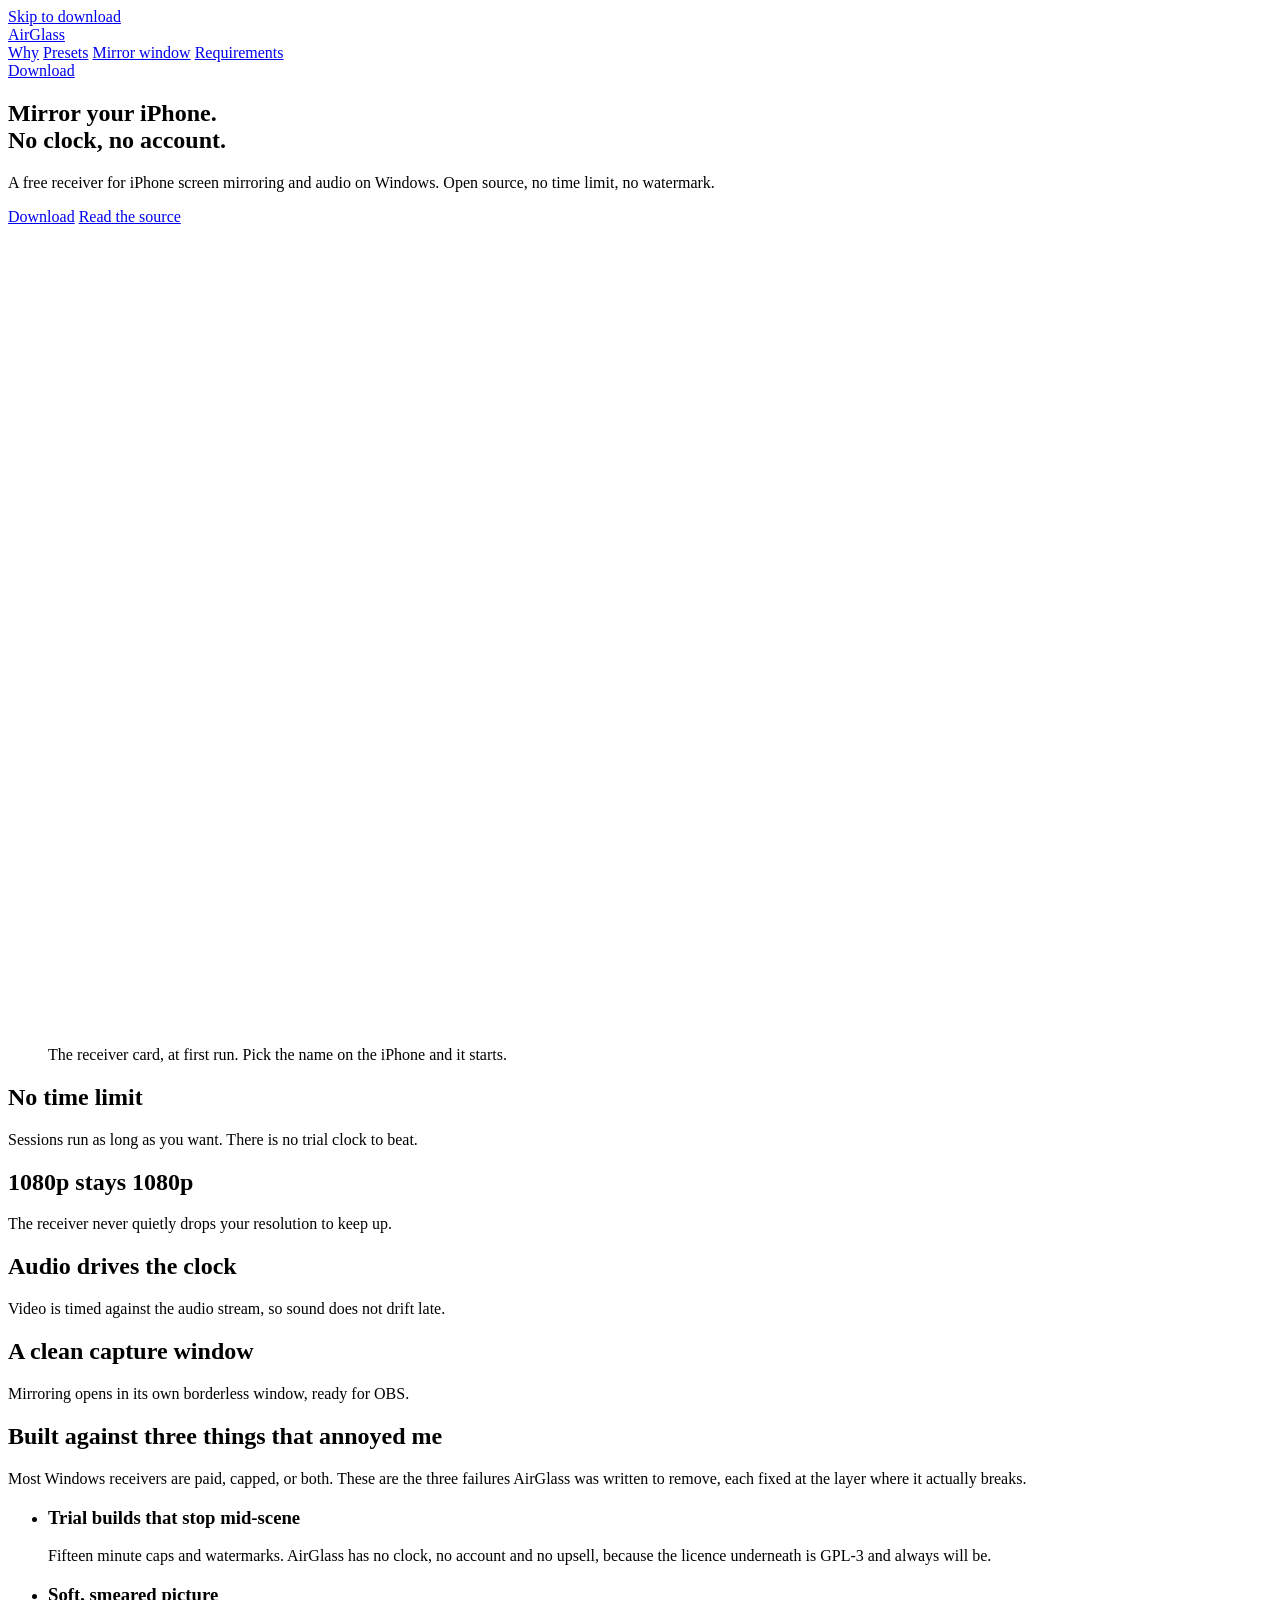
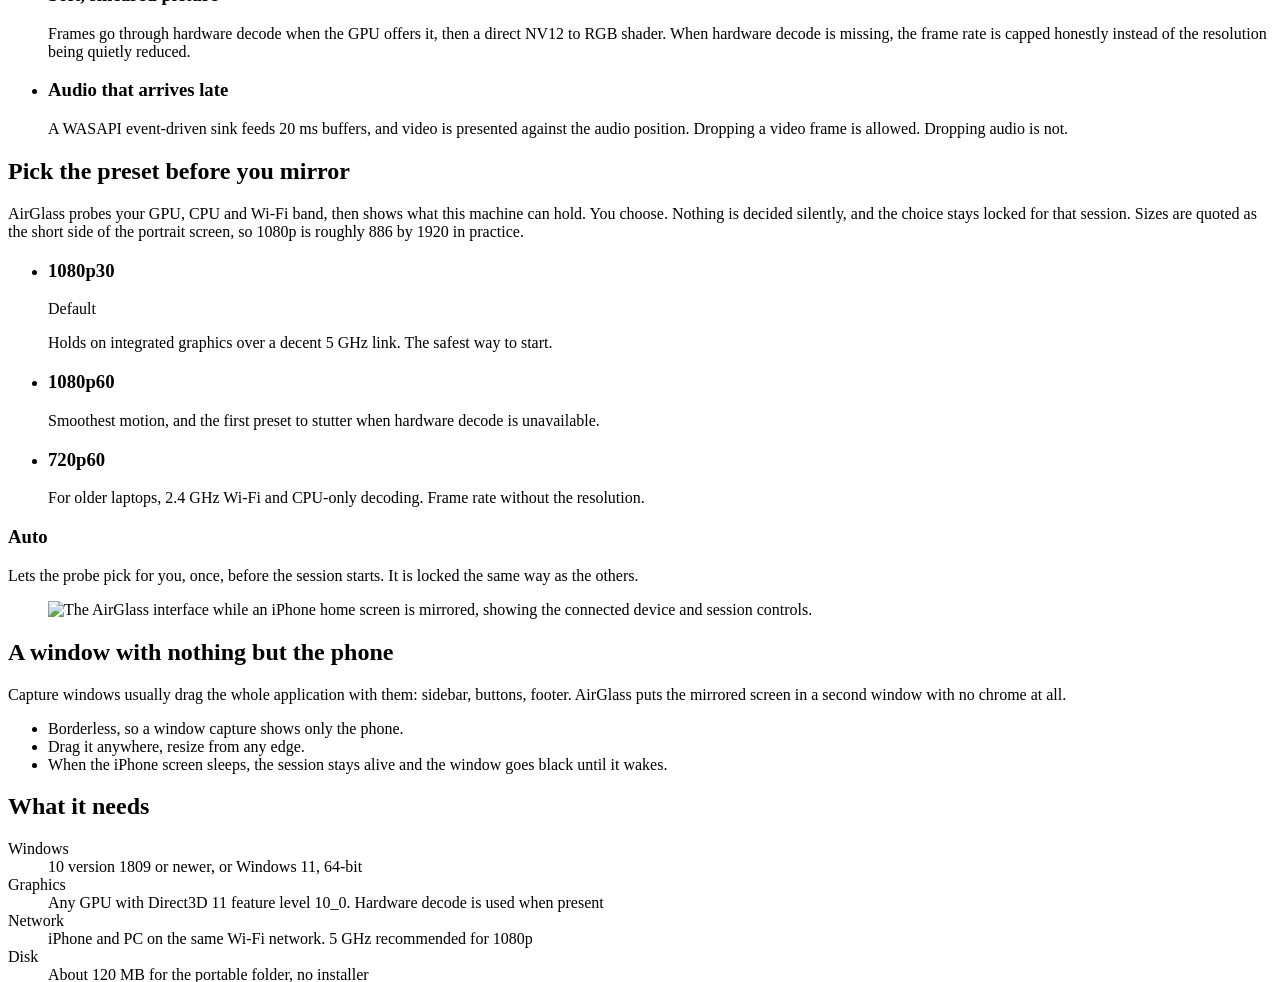
==== site/index.html @ 0da70ac0 "feat(site): landing page for the AirGlass download, matching the app's glass theme" ====
<!doctype html>
<html lang="en">
<head>
<meta charset="utf-8">
<meta name="viewport" content="width=device-width, initial-scale=1">
<title>AirGlass - free iPhone screen mirroring for Windows</title>
<meta name="description" content="A free, open-source Windows receiver for iPhone screen mirroring and audio. No account, no time limit, no trial clock. Portable zip, GPL-3.">
<link rel="canonical" href="https://airglass.vercel.app/">
<meta property="og:type" content="website">
<meta property="og:title" content="AirGlass - free iPhone screen mirroring for Windows">
<meta property="og:description" content="Free, open-source iPhone mirroring on Windows. No account, no time limit. Portable zip, GPL-3.">
<meta property="og:image" content="/assets/og.png">
<meta name="twitter:card" content="summary_large_image">
<meta name="theme-color" content="#e9effc" media="(prefers-color-scheme: light)">
<meta name="theme-color" content="#0a1018" media="(prefers-color-scheme: dark)">
<link rel="icon" href="/assets/favicon.svg" type="image/svg+xml">
<link rel="preload" href="/assets/fonts/Geist.woff2" as="font" type="font/woff2" crossorigin>
<link rel="stylesheet" href="/styles.css?v=14">
</head>
<body>
<a class="skip" href="#download">Skip to download</a>

<header class="nav">
  <div class="nav-inner">
    <a class="wordmark" href="/">AirGlass</a>
    <nav aria-label="Sections">
      <a href="#why">Why</a>
      <a href="#presets">Presets</a>
      <a href="#mirror">Mirror window</a>
      <a href="#requirements">Requirements</a>
    </nav>
    <a class="btn btn-sm" href="/api/download" data-download>Download</a>
  </div>
</header>

<main>
  <!-- Hero: asymmetric split, real product screenshot on the right. -->
  <section class="hero">
    <div class="wrap hero-grid">
      <div class="hero-copy">
        <h1>Mirror your iPhone.<br>No clock, no account.</h1>
        <p class="lede">A free receiver for iPhone screen mirroring and audio on Windows. Open source, no time limit, no watermark.</p>
        <div class="cta-row">
          <a class="btn" href="/api/download" data-download>Download</a>
          <a class="btn btn-ghost" href="https://github.com/bagjasatrio/AirGlass">Read the source</a>
        </div>
      </div>
      <figure class="shot">
        <picture>
          <source media="(max-width: 760px)" srcset="/assets/dash-mobile.webp" width="1030" height="755">
          <img src="/assets/dashboard.webp" width="1220" height="800" alt="The AirGlass window on Windows, showing the receiver card and the three setup steps." fetchpriority="high" decoding="async">
        </picture>
        <figcaption class="shot-cap">The receiver card, at first run. Pick the name on the iPhone and it starts.</figcaption>
      </figure>
    </div>
  </section>

  <!-- Facts: hairline row, no cards. -->
  <section class="facts" aria-label="What it costs you">
    <div class="wrap facts-grid">
      <div class="fact"><h2>No time limit</h2><p>Sessions run as long as you want. There is no trial clock to beat.</p></div>
      <div class="fact"><h2>1080p stays 1080p</h2><p>The receiver never quietly drops your resolution to keep up.</p></div>
      <div class="fact"><h2>Audio drives the clock</h2><p>Video is timed against the audio stream, so sound does not drift late.</p></div>
      <div class="fact"><h2>A clean capture window</h2><p>Mirroring opens in its own borderless window, ready for OBS.</p></div>
    </div>
  </section>

  <!-- Why: headline plus a real row list, not three equal cards. -->
  <section class="why" id="why">
    <div class="wrap why-grid">
      <div class="why-head">
        <h2>Built against three things that annoyed me</h2>
        <p>Most Windows receivers are paid, capped, or both. These are the three failures AirGlass was written to remove, each fixed at the layer where it actually breaks.</p>
      </div>
      <ul class="why-list">
        <li>
          <h3>Trial builds that stop mid-scene</h3>
          <p>Fifteen minute caps and watermarks. AirGlass has no clock, no account and no upsell, because the licence underneath is GPL-3 and always will be.</p>
        </li>
        <li>
          <h3>Soft, smeared picture</h3>
          <p>Frames go through hardware decode when the GPU offers it, then a direct NV12 to RGB shader. When hardware decode is missing, the frame rate is capped honestly instead of the resolution being quietly reduced.</p>
        </li>
        <li>
          <h3>Audio that arrives late</h3>
          <p>A WASAPI event-driven sink feeds 20 ms buffers, and video is presented against the audio position. Dropping a video frame is allowed. Dropping audio is not.</p>
        </li>
      </ul>
    </div>
  </section>

  <!-- Presets: four tiles, chosen before the session. -->
  <section class="presets" id="presets">
    <div class="wrap">
      <div class="preset-head">
        <h2>Pick the preset before you mirror</h2>
        <p>AirGlass probes your GPU, CPU and Wi-Fi band, then shows what this machine can hold. You choose. Nothing is decided silently, and the choice stays locked for that session. Sizes are quoted as the short side of the portrait screen, so 1080p is roughly 886 by 1920 in practice.</p>
      </div>
      <ul class="preset-grid">
        <li class="tile">
          <div class="tile-top">
            <h3>1080p30</h3>
            <span class="tag">Default</span>
          </div>
          <p>Holds on integrated graphics over a decent 5 GHz link. The safest way to start.</p>
        </li>
        <li class="tile">
          <div class="tile-top"><h3>1080p60</h3></div>
          <p>Smoothest motion, and the first preset to stutter when hardware decode is unavailable.</p>
        </li>
        <li class="tile">
          <div class="tile-top"><h3>720p60</h3></div>
          <p>For older laptops, 2.4 GHz Wi-Fi and CPU-only decoding. Frame rate without the resolution.</p>
        </li>
      </ul>
      <div class="auto-row">
        <h3>Auto</h3>
        <p>Lets the probe pick for you, once, before the session starts. It is locked the same way as the others.</p>
      </div>
    </div>
  </section>

  <!-- Mirror window: one image, one story. -->
  <section class="mirror" id="mirror">
    <div class="wrap mirror-grid">
      <figure class="shot shot-small">
        <img src="/assets/mirroring.webp" width="1213" height="793" alt="The AirGlass interface while an iPhone home screen is mirrored, showing the connected device and session controls." loading="lazy" decoding="async">
      </figure>
      <div class="mirror-copy">
        <h2>A window with nothing but the phone</h2>
        <p>Capture windows usually drag the whole application with them: sidebar, buttons, footer. AirGlass puts the mirrored screen in a second window with no chrome at all.</p>
        <ul class="plain-list">
          <li>Borderless, so a window capture shows only the phone.</li>
          <li>Drag it anywhere, resize from any edge.</li>
          <li>When the iPhone screen sleeps, the session stays alive and the window goes black until it wakes.</li>
        </ul>
      </div>
    </div>
  </section>

  <!-- Requirements and first run. -->
  <section class="req" id="requirements">
    <div class="wrap req-grid">
      <div class="req-copy">
        <h2>What it needs</h2>
        <dl class="spec-list">
          <div><dt>Windows</dt><dd>10 version 1809 or newer, or Windows 11, 64-bit</dd></div>
          <div><dt>Graphics</dt><dd>Any GPU with Direct3D 11 feature level 10_0. Hardware decode is used when present</dd></div>
          <div><dt>Network</dt><dd>iPhone and PC on the same Wi-Fi network. 5 GHz recommended for 1080p</dd></div>
          <div><dt>Disk</dt><dd>About 120 MB for the portable folder, no installer</dd></div>
        </dl>
      </div>
      <div class="req-steps">
        <h2>First run</h2>
        <ol class="steps">
          <li><strong>Extract</strong><span>The zip holds the executable and the DLLs it needs. Keep them in the same folder.</span></li>
          <li><strong>Run</strong><span>Start AirGlass, allow it through the firewall prompt on private networks, then open Control Center on the iPhone and pick Screen Mirroring.</span></li>
          <li><strong>Choose a preset</strong><span>Pick the resolution and frame rate once, at the start. The receiver advertises exactly that.</span></li>
        </ol>
      </div>
    </div>
  </section>

  <!-- Honest limits. -->
  <section class="limits">
    <div class="wrap">
      <h2>What it does not do</h2>
      <ul class="limit-grid">
        <li><h3>It does not control the phone</h3><p>This is a receiver. Taps and typing on the PC do not reach iOS.</p></li>
        <li><h3>It cannot show DRM video</h3><p>Protected playback stays black, by protocol design rather than by choice.</p></li>
        <li><h3>It is not 4K</h3><p>AirPlay from iOS tops out near 1080p on the short side. The ceiling is the sender, not the app.</p></li>
        <li><h3>It is unsigned</h3><p>There is no code signing certificate behind this build. SmartScreen warns once, then remembers.</p></li>
      </ul>
    </div>
  </section>

  <!-- Download. -->
  <section class="download" id="download">
    <div class="wrap">
      <div class="download-panel">
        <div>
          <h2>Download AirGlass</h2>
          <p class="dl-meta">Portable zip, about 60 MB. Extract and run, no installer and no admin rights.</p>
        </div>
        <div class="dl-actions">
          <a class="btn" href="/api/download" data-download>Download</a>
          <p class="dl-note">If SmartScreen appears, choose More info, then Run anyway. The source is public and the build is reproducible with CMake.</p>
        </div>
      </div>
    </div>
  </section>
</main>

<footer class="foot">
  <div class="wrap foot-grid">
    <div>
      <p class="wordmark small">AirGlass</p>
      <p class="foot-note">A local receiver. Frames and audio stay on your own network.</p>
    </div>
    <div class="foot-links">
      <a href="https://github.com/bagjasatrio/AirGlass">Source</a>
      <a href="https://github.com/bagjasatrio/AirGlass/blob/main/THIRD_PARTY_NOTICES.md">Third party notices</a>
      <a href="https://github.com/bagjasatrio/AirGlass/blob/main/LICENSE">GPL-3.0</a>
    </div>
    <p class="foot-legal">Built on UxPlay and AirPlay-Windows. Not affiliated with Apple. AirPlay is a trademark of Apple Inc.</p>
  </div>
</footer>

<script src="/main.js?v=13" defer></script>
</body>
</html>
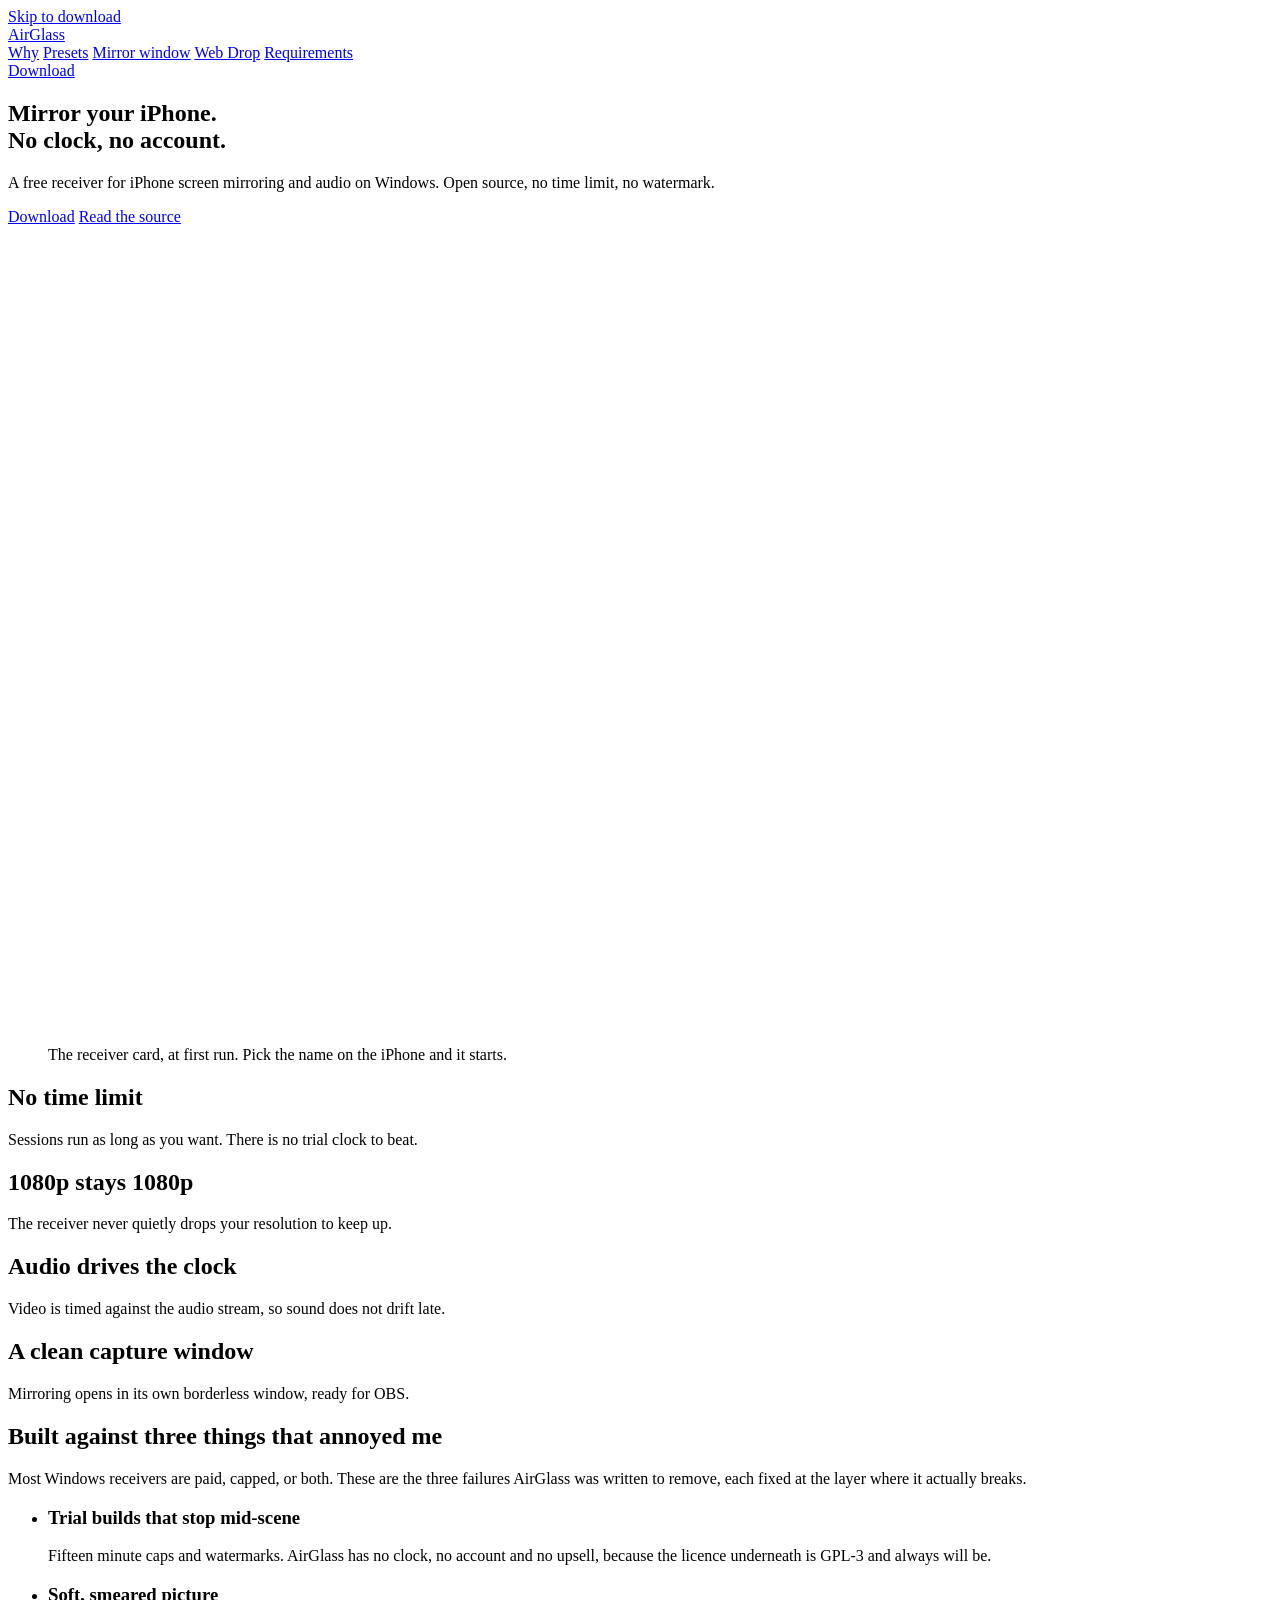
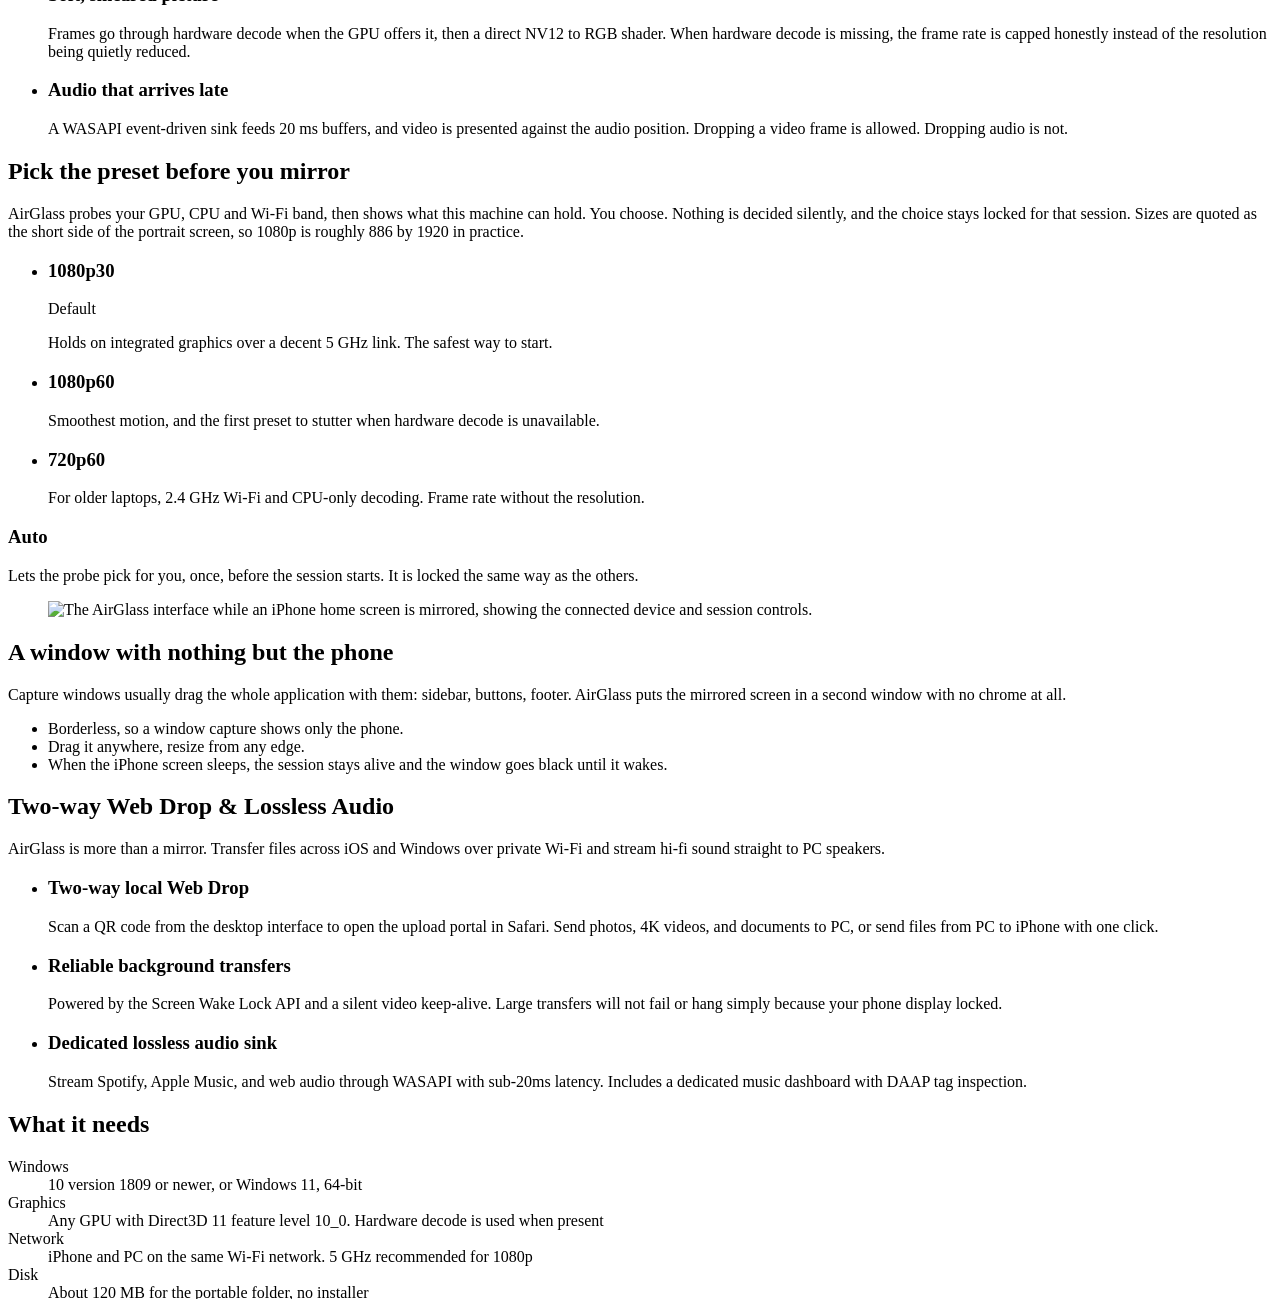
==== commit 2b5c0cfb: "feat: release v0.3.0 - two-way Web Drop, custom save dir, wake lock, and dedicated music view" ====
--- a/site/index.html
+++ b/site/index.html
@@ -9,13 +9,20 @@
 <meta property="og:type" content="website">
 <meta property="og:title" content="AirGlass - free iPhone screen mirroring for Windows">
 <meta property="og:description" content="Free, open-source iPhone mirroring on Windows. No account, no time limit. Portable zip, GPL-3.">
-<meta property="og:image" content="/assets/og.png">
+<meta property="og:url" content="https://airglass.vercel.app/">
+<meta property="og:site_name" content="AirGlass">
+<meta property="og:image" content="https://airglass.vercel.app/assets/og.jpg">
+<meta property="og:image:width" content="1200">
+<meta property="og:image:height" content="630">
 <meta name="twitter:card" content="summary_large_image">
+<meta name="twitter:title" content="AirGlass - free iPhone screen mirroring for Windows">
+<meta name="twitter:description" content="Free, open-source iPhone mirroring on Windows. No account, no time limit. Portable zip, GPL-3.">
+<meta name="twitter:image" content="https://airglass.vercel.app/assets/og.jpg">
 <meta name="theme-color" content="#e9effc" media="(prefers-color-scheme: light)">
 <meta name="theme-color" content="#0a1018" media="(prefers-color-scheme: dark)">
 <link rel="icon" href="/assets/favicon.svg" type="image/svg+xml">
 <link rel="preload" href="/assets/fonts/Geist.woff2" as="font" type="font/woff2" crossorigin>
-<link rel="stylesheet" href="/styles.css?v=14">
+<link rel="stylesheet" href="/styles.css?v=17">
 </head>
 <body>
 <a class="skip" href="#download">Skip to download</a>
@@ -27,6 +34,7 @@
       <a href="#why">Why</a>
       <a href="#presets">Presets</a>
       <a href="#mirror">Mirror window</a>
+      <a href="#drop">Web Drop</a>
       <a href="#requirements">Requirements</a>
     </nav>
     <a class="btn btn-sm" href="/api/download" data-download>Download</a>
@@ -138,6 +146,30 @@
     </div>
   </section>
 
+  <!-- Web Drop & Audio: new in v0.3.0 -->
+  <section class="drop-feature" id="drop">
+    <div class="wrap">
+      <div class="why-head">
+        <h2>Two-way Web Drop & Lossless Audio</h2>
+        <p>AirGlass is more than a mirror. Transfer files across iOS and Windows over private Wi-Fi and stream hi-fi sound straight to PC speakers.</p>
+      </div>
+      <ul class="why-list">
+        <li>
+          <h3>Two-way local Web Drop</h3>
+          <p>Scan a QR code from the desktop interface to open the upload portal in Safari. Send photos, 4K videos, and documents to PC, or send files from PC to iPhone with one click.</p>
+        </li>
+        <li>
+          <h3>Reliable background transfers</h3>
+          <p>Powered by the Screen Wake Lock API and a silent video keep-alive. Large transfers will not fail or hang simply because your phone display locked.</p>
+        </li>
+        <li>
+          <h3>Dedicated lossless audio sink</h3>
+          <p>Stream Spotify, Apple Music, and web audio through WASAPI with sub-20ms latency. Includes a dedicated music dashboard with DAAP tag inspection.</p>
+        </li>
+      </ul>
+    </div>
+  </section>
+
   <!-- Requirements and first run. -->
   <section class="req" id="requirements">
     <div class="wrap req-grid">
@@ -184,7 +216,7 @@
         </div>
         <div class="dl-actions">
           <a class="btn" href="/api/download" data-download>Download</a>
-          <p class="dl-note">If SmartScreen appears, choose More info, then Run anyway. The source is public and the build is reproducible with CMake.</p>
+          <p class="dl-note">Older builds and checksums live on the <a href="https://github.com/bagjasatrio/AirGlass/releases">releases page</a>. If SmartScreen appears, choose More info, then Run anyway. The source is public and the build is reproducible with CMake.</p>
         </div>
       </div>
     </div>
@@ -206,6 +238,6 @@
   </div>
 </footer>
 
-<script src="/main.js?v=13" defer></script>
+<script src="/main.js?v=17" defer></script>
 </body>
 </html>
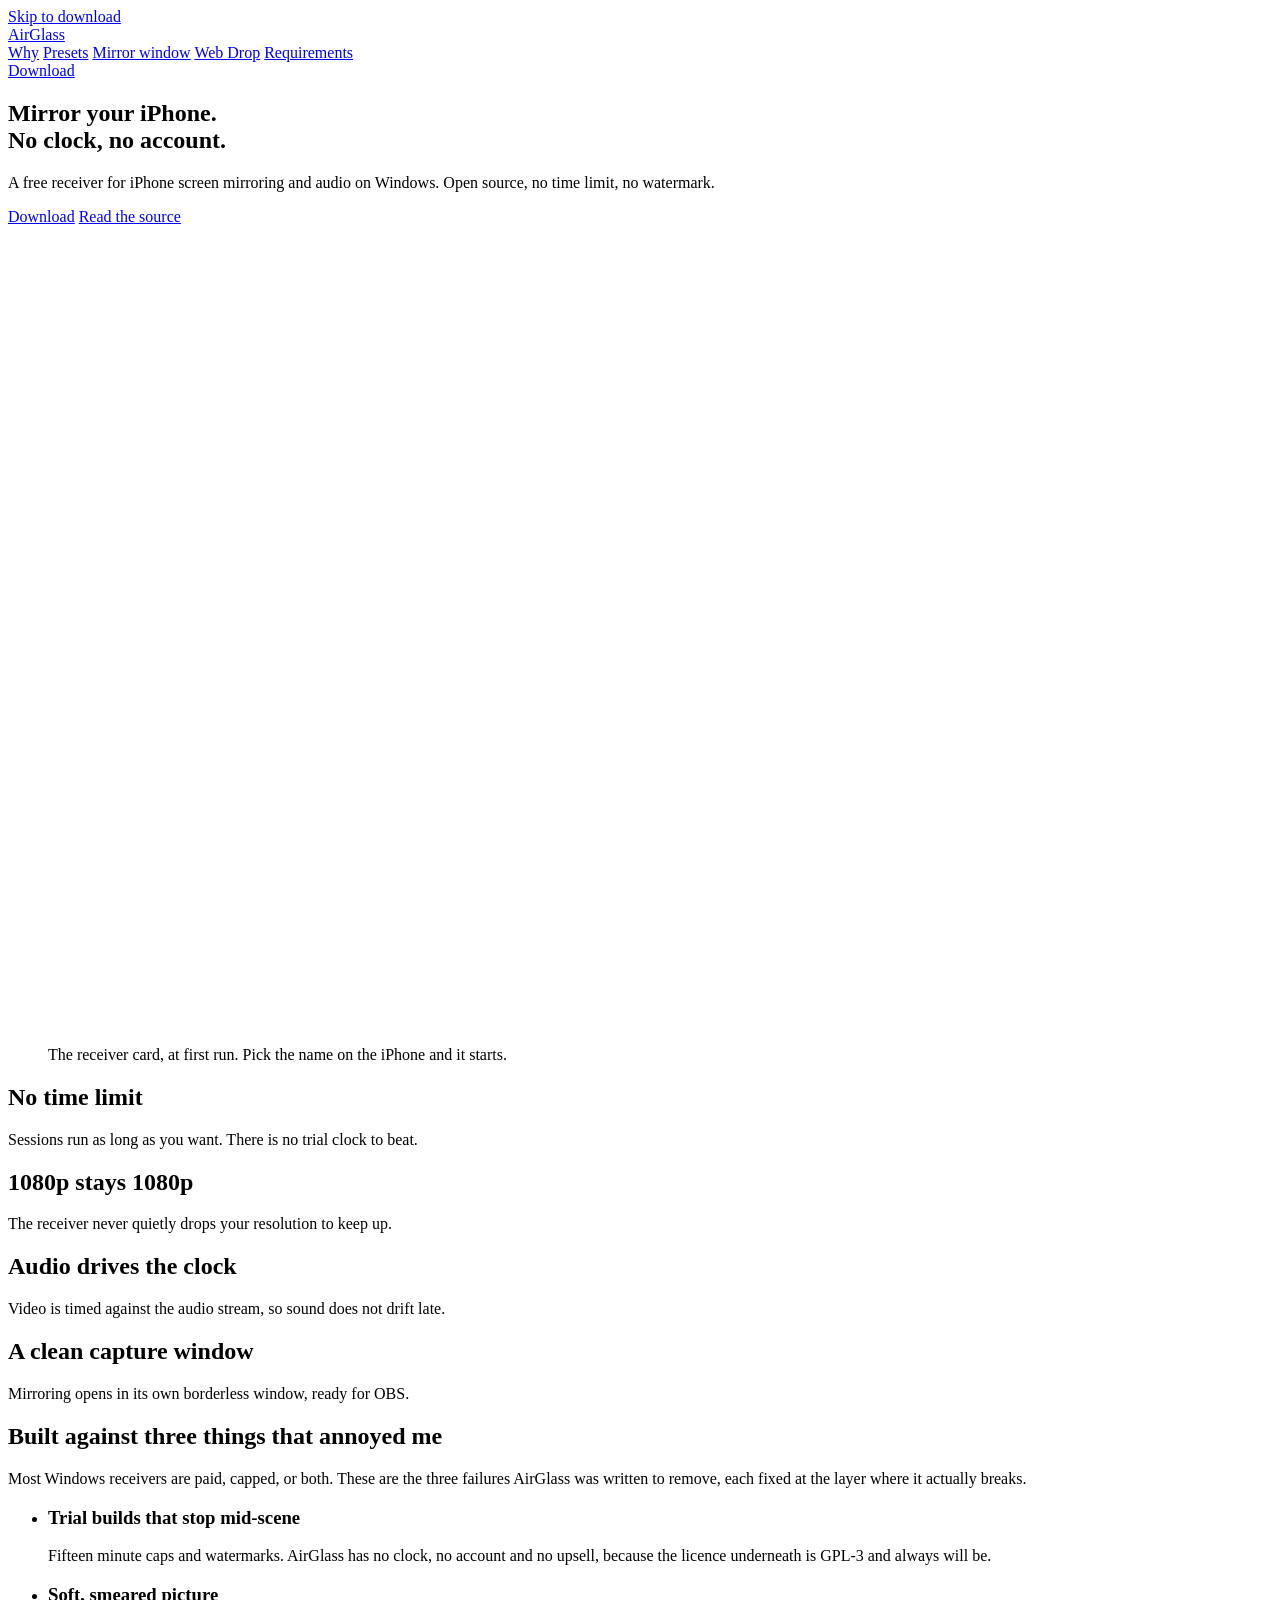
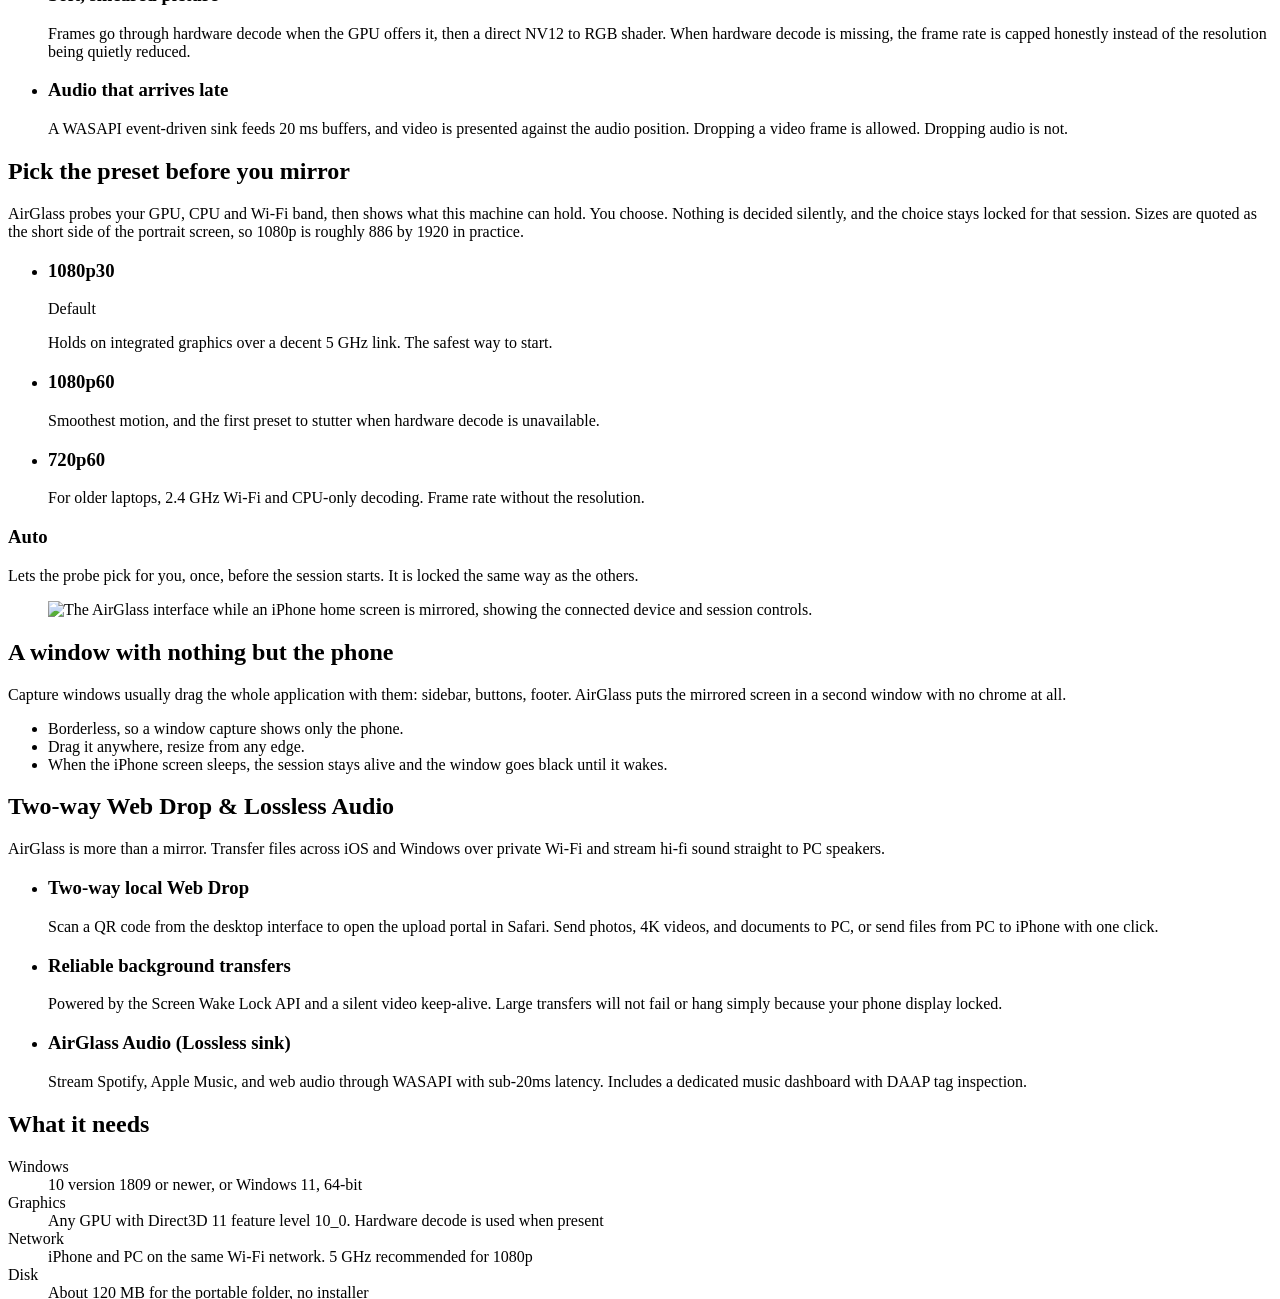
==== commit d88a5957: "refactor: rename AirPlay Audio to AirGlass Audio across app UI, docs, and landing page" ====
--- a/site/index.html
+++ b/site/index.html
@@ -163,7 +163,7 @@
           <p>Powered by the Screen Wake Lock API and a silent video keep-alive. Large transfers will not fail or hang simply because your phone display locked.</p>
         </li>
         <li>
-          <h3>Dedicated lossless audio sink</h3>
+          <h3>AirGlass Audio (Lossless sink)</h3>
           <p>Stream Spotify, Apple Music, and web audio through WASAPI with sub-20ms latency. Includes a dedicated music dashboard with DAAP tag inspection.</p>
         </li>
       </ul>
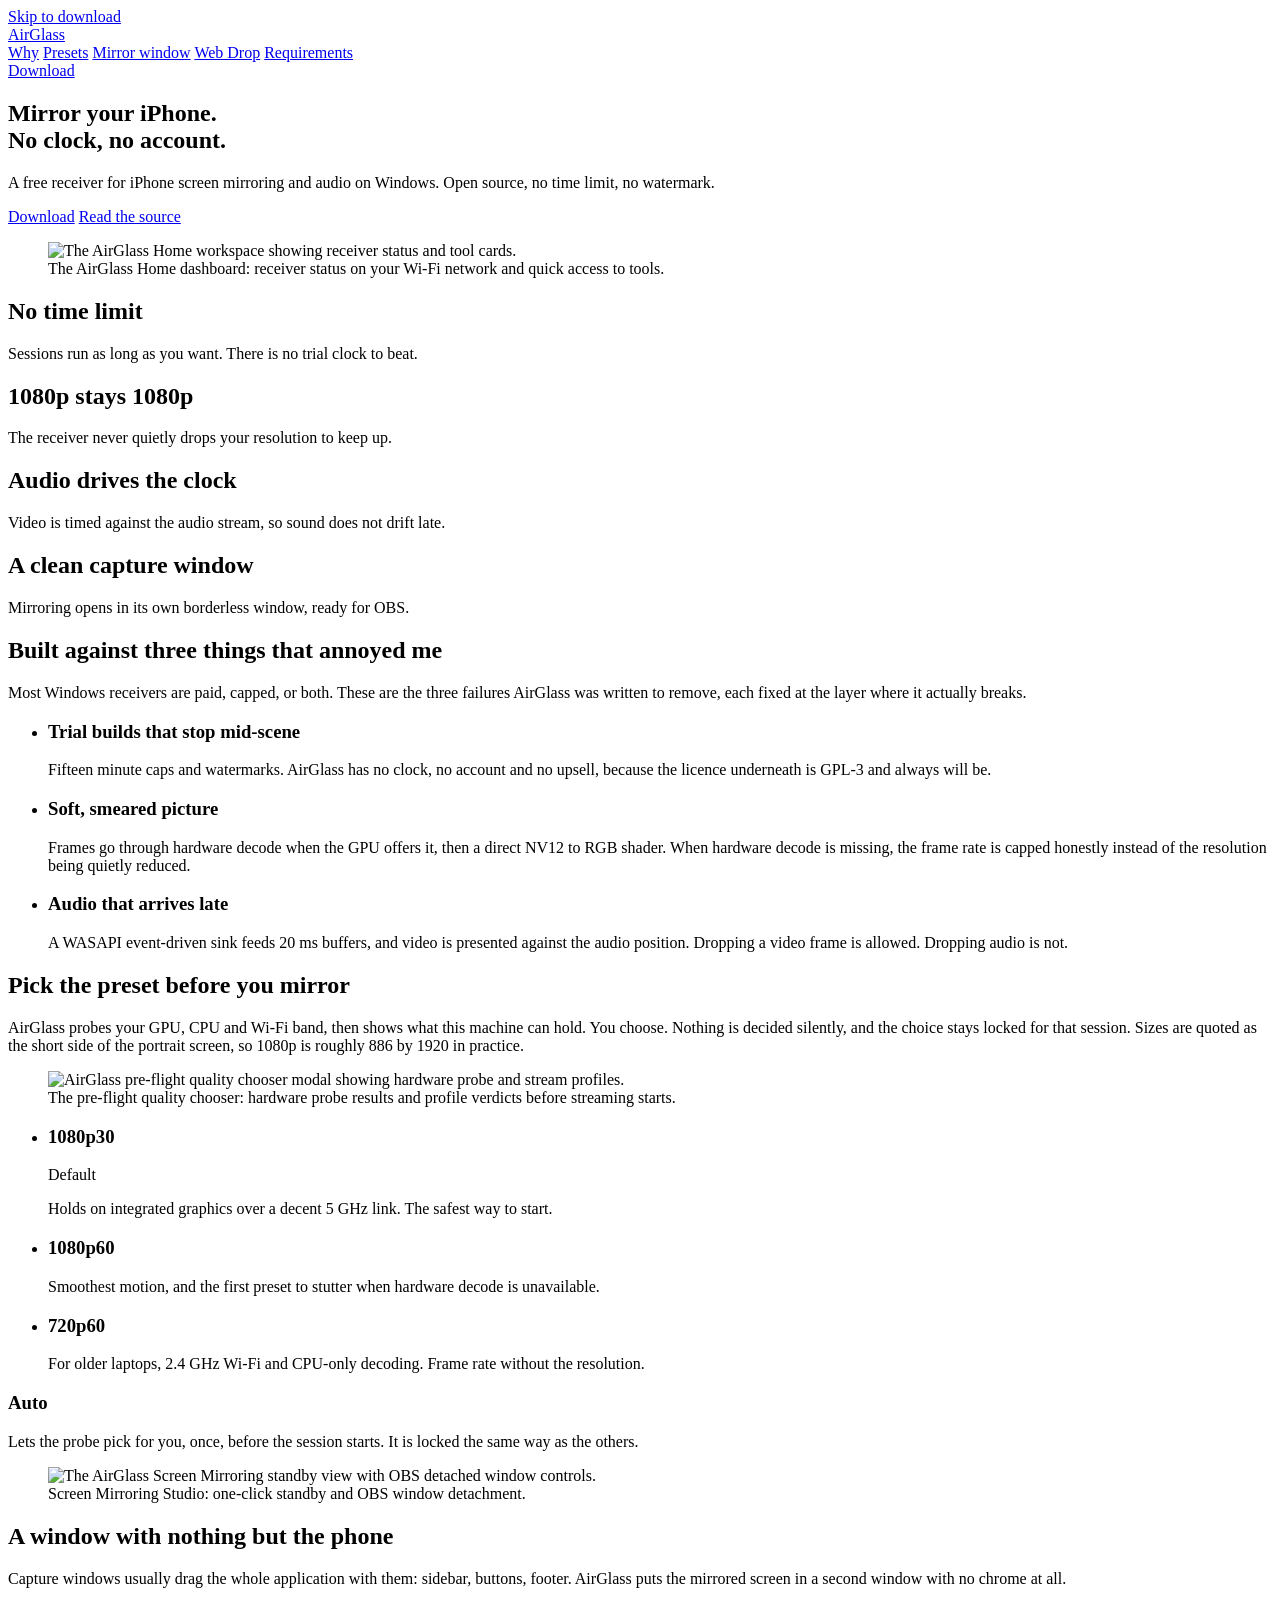
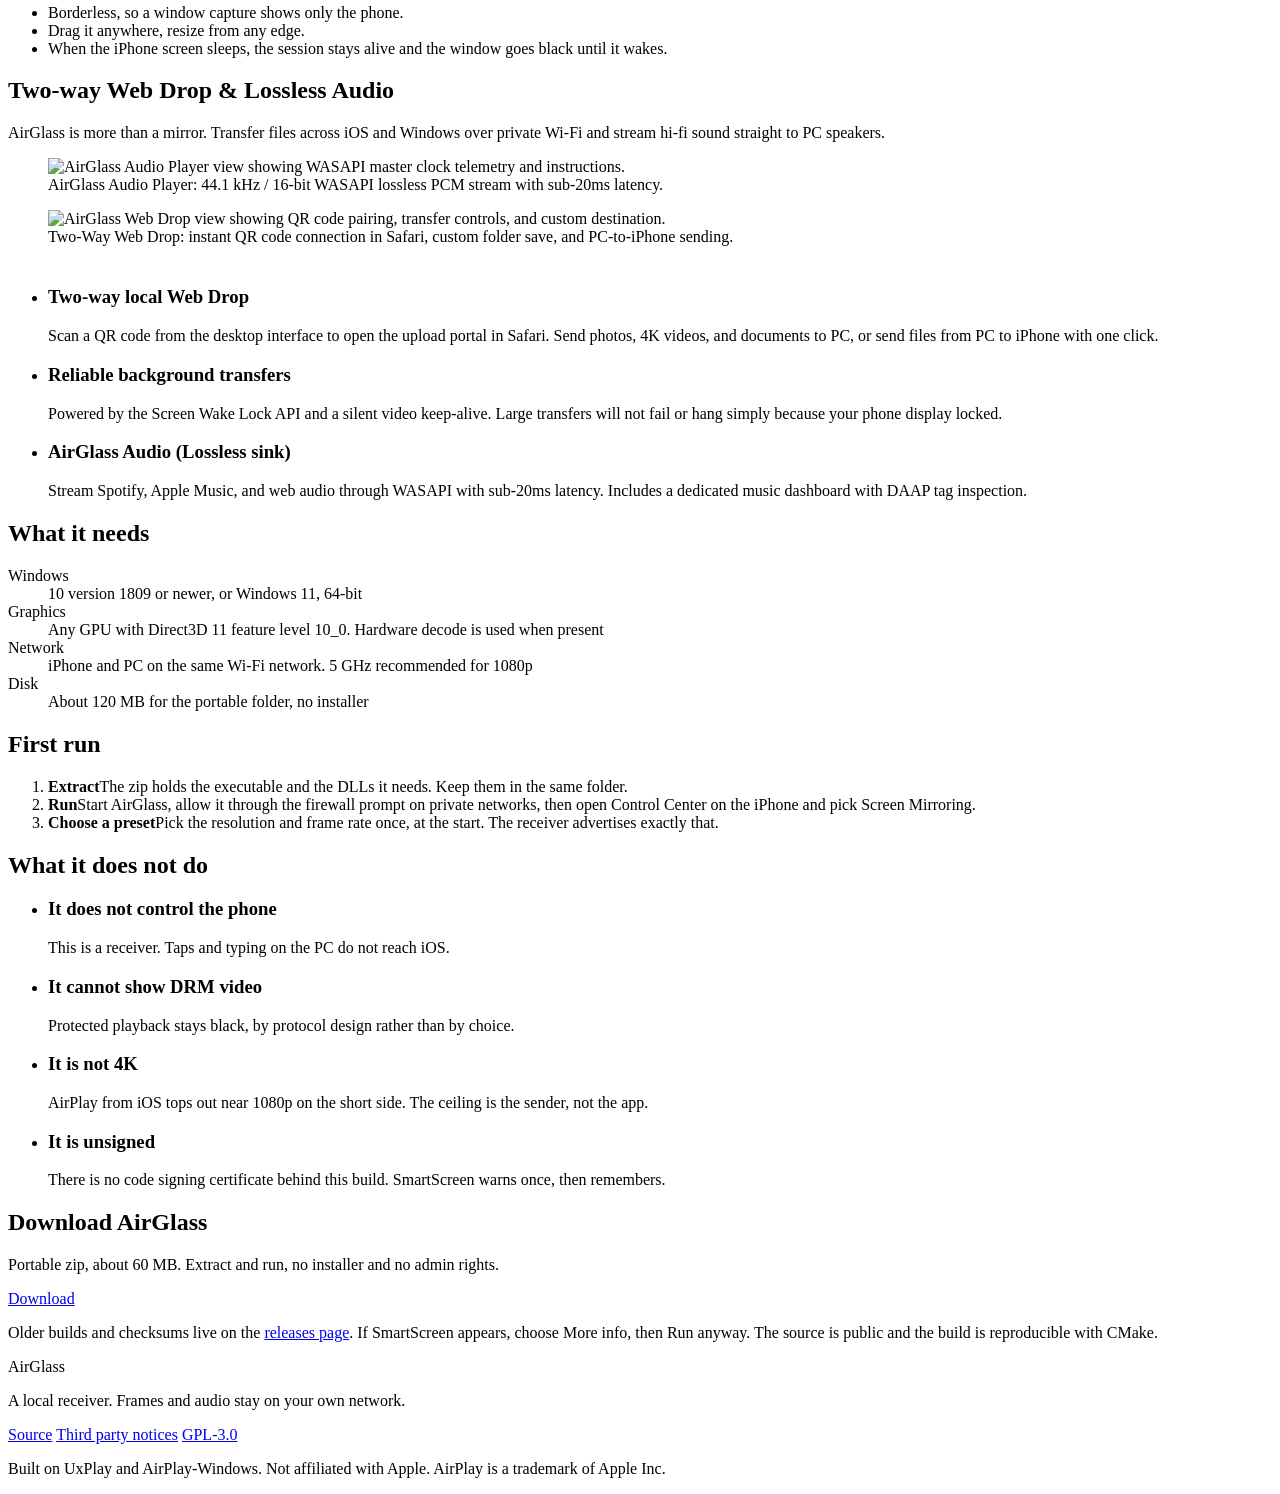
==== commit f92d0024: "docs: update screenshots and feature showcase to v0.3.0 UI across README and site" ====
--- a/site/index.html
+++ b/site/index.html
@@ -56,9 +56,9 @@
       <figure class="shot">
         <picture>
           <source media="(max-width: 760px)" srcset="/assets/dash-mobile.webp" width="1030" height="755">
-          <img src="/assets/dashboard.webp" width="1220" height="800" alt="The AirGlass window on Windows, showing the receiver card and the three setup steps." fetchpriority="high" decoding="async">
+          <img src="/assets/dashboard.webp" width="1220" height="800" alt="The AirGlass Home workspace showing receiver status and tool cards." fetchpriority="high" decoding="async">
         </picture>
-        <figcaption class="shot-cap">The receiver card, at first run. Pick the name on the iPhone and it starts.</figcaption>
+        <figcaption class="shot-cap">The AirGlass Home dashboard: receiver status on your Wi-Fi network and quick access to tools.</figcaption>
       </figure>
     </div>
   </section>
@@ -104,6 +104,10 @@
         <h2>Pick the preset before you mirror</h2>
         <p>AirGlass probes your GPU, CPU and Wi-Fi band, then shows what this machine can hold. You choose. Nothing is decided silently, and the choice stays locked for that session. Sizes are quoted as the short side of the portrait screen, so 1080p is roughly 886 by 1920 in practice.</p>
       </div>
+      <figure class="shot shot-margin">
+        <img src="/assets/preflight.webp" width="1213" height="793" alt="AirGlass pre-flight quality chooser modal showing hardware probe and stream profiles." loading="lazy" decoding="async">
+        <figcaption class="shot-cap">The pre-flight quality chooser: hardware probe results and profile verdicts before streaming starts.</figcaption>
+      </figure>
       <ul class="preset-grid">
         <li class="tile">
           <div class="tile-top">
@@ -132,7 +136,8 @@
   <section class="mirror" id="mirror">
     <div class="wrap mirror-grid">
       <figure class="shot shot-small">
-        <img src="/assets/mirroring.webp" width="1213" height="793" alt="The AirGlass interface while an iPhone home screen is mirrored, showing the connected device and session controls." loading="lazy" decoding="async">
+        <img src="/assets/mirroring.webp" width="1213" height="793" alt="The AirGlass Screen Mirroring standby view with OBS detached window controls." loading="lazy" decoding="async">
+        <figcaption class="shot-cap">Screen Mirroring Studio: one-click standby and OBS window detachment.</figcaption>
       </figure>
       <div class="mirror-copy">
         <h2>A window with nothing but the phone</h2>
@@ -153,7 +158,19 @@
         <h2>Two-way Web Drop & Lossless Audio</h2>
         <p>AirGlass is more than a mirror. Transfer files across iOS and Windows over private Wi-Fi and stream hi-fi sound straight to PC speakers.</p>
       </div>
-      <ul class="why-list">
+
+      <div class="feature-showcase-grid">
+        <figure class="shot">
+          <img src="/assets/music.webp" width="1213" height="793" alt="AirGlass Audio Player view showing WASAPI master clock telemetry and instructions." loading="lazy" decoding="async">
+          <figcaption class="shot-cap">AirGlass Audio Player: 44.1 kHz / 16-bit WASAPI lossless PCM stream with sub-20ms latency.</figcaption>
+        </figure>
+        <figure class="shot">
+          <img src="/assets/webdrop.webp" width="1213" height="793" alt="AirGlass Web Drop view showing QR code pairing, transfer controls, and custom destination." loading="lazy" decoding="async">
+          <figcaption class="shot-cap">Two-Way Web Drop: instant QR code connection in Safari, custom folder save, and PC-to-iPhone sending.</figcaption>
+        </figure>
+      </div>
+
+      <ul class="why-list" style="margin-top: 40px;">
         <li>
           <h3>Two-way local Web Drop</h3>
           <p>Scan a QR code from the desktop interface to open the upload portal in Safari. Send photos, 4K videos, and documents to PC, or send files from PC to iPhone with one click.</p>
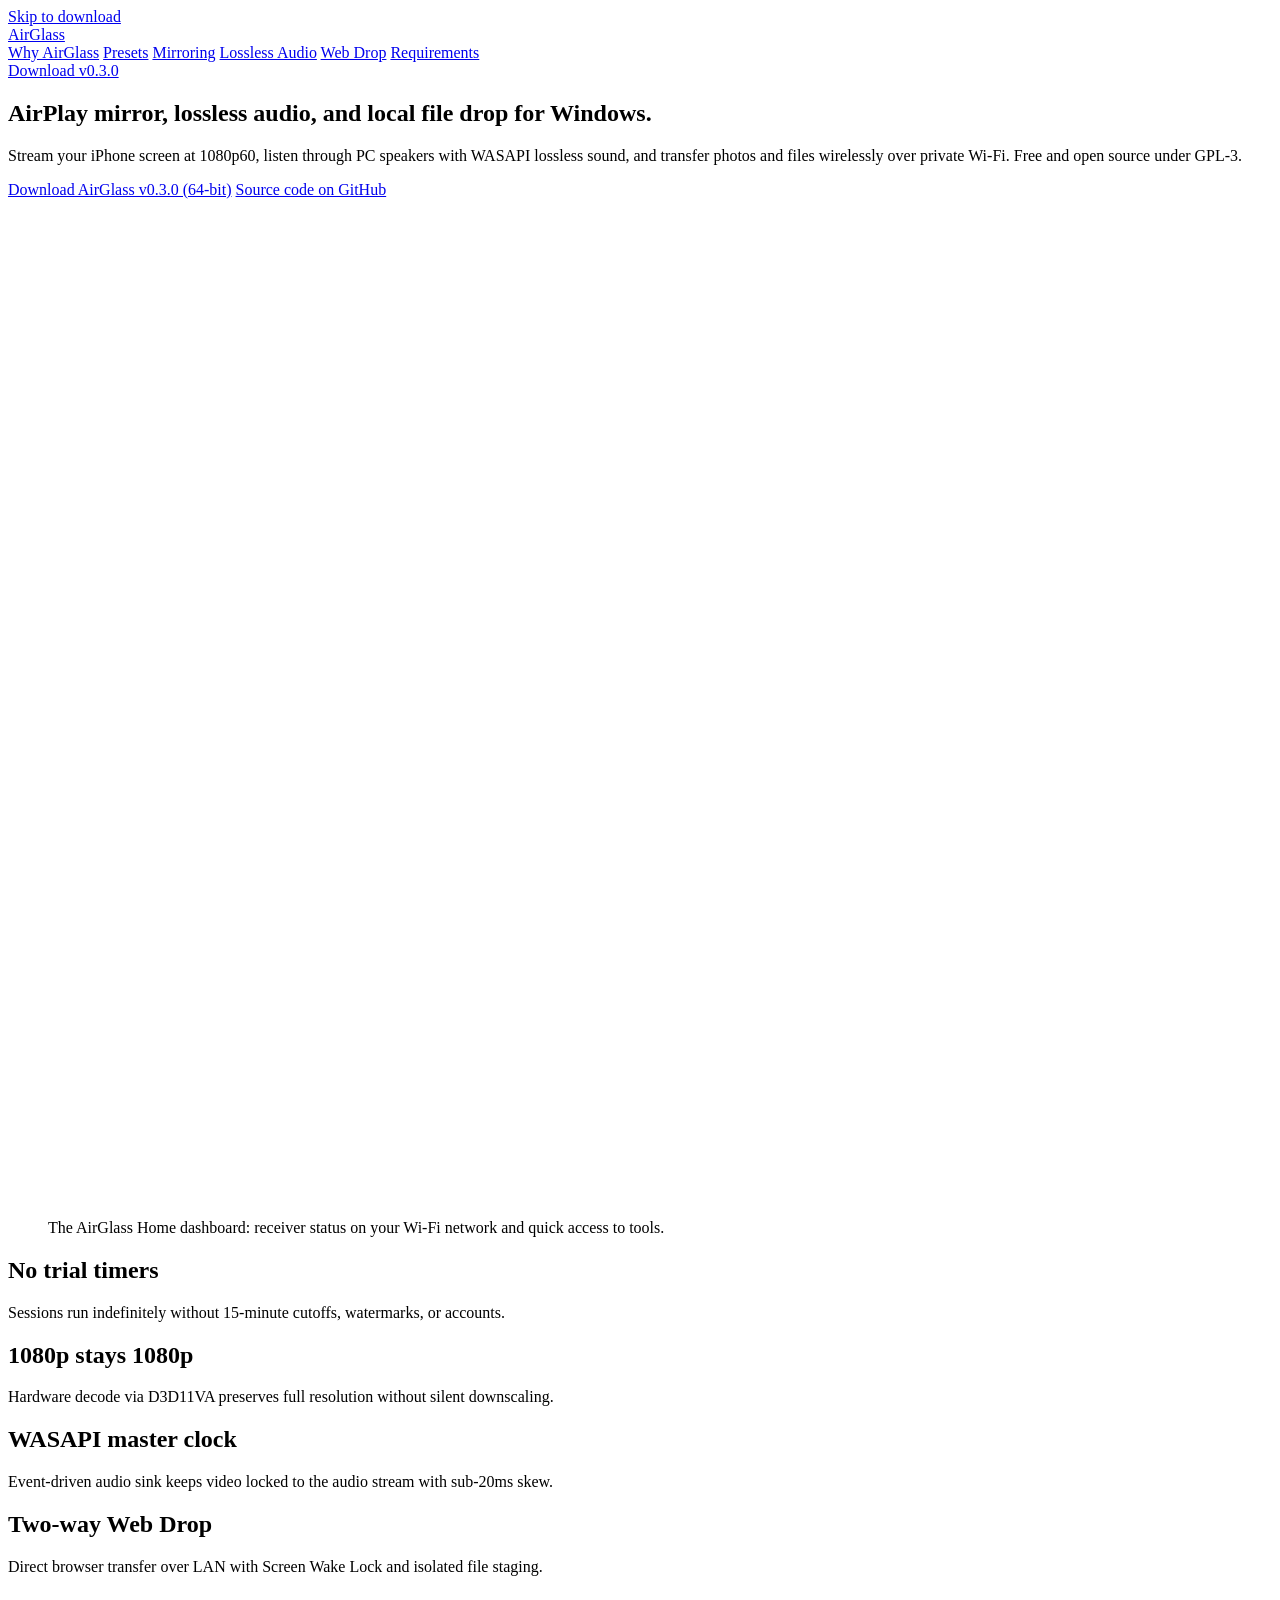
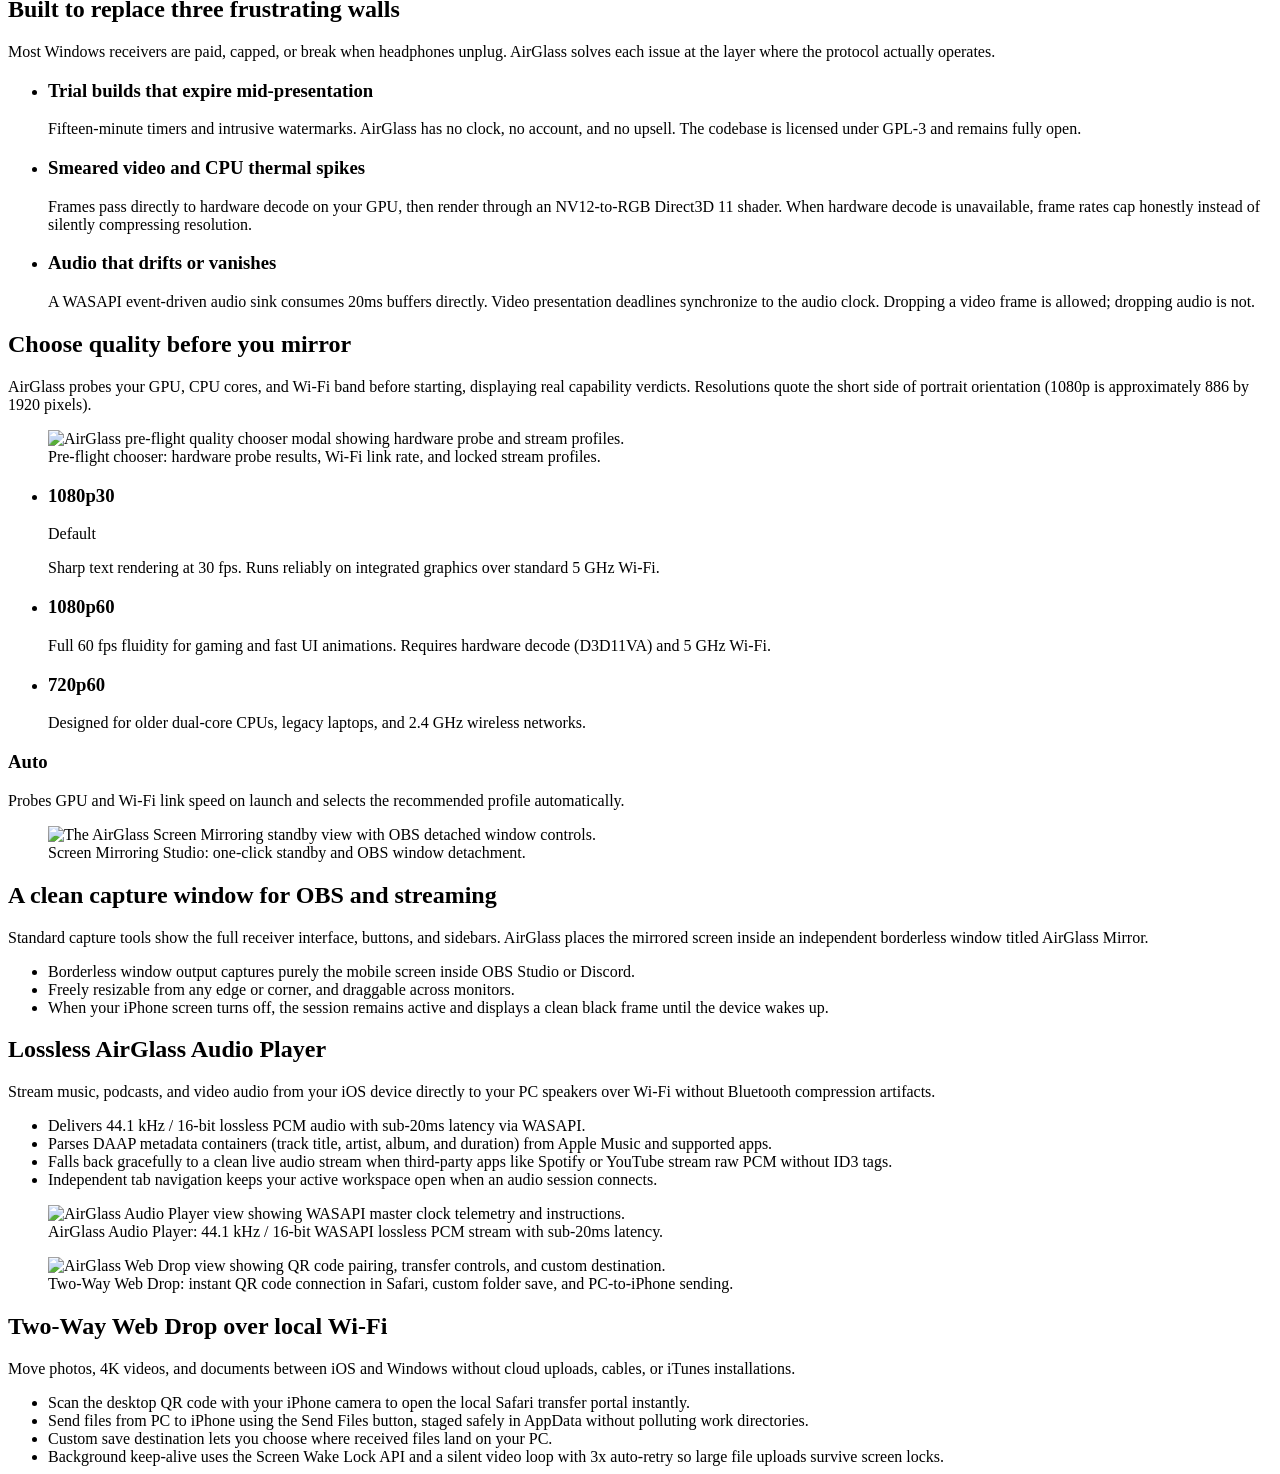
==== commit fad6aa04: "docs(site): modernize copy to v0.3.0 and apply antislop standards" ====
--- a/site/index.html
+++ b/site/index.html
@@ -3,26 +3,26 @@
 <head>
 <meta charset="utf-8">
 <meta name="viewport" content="width=device-width, initial-scale=1">
-<title>AirGlass - free iPhone screen mirroring for Windows</title>
-<meta name="description" content="A free, open-source Windows receiver for iPhone screen mirroring and audio. No account, no time limit, no trial clock. Portable zip, GPL-3.">
+<title>AirGlass - AirPlay Receiver, Lossless Audio, and Web Drop for Windows</title>
+<meta name="description" content="Free, open-source Windows receiver for iPhone screen mirroring, lossless WASAPI audio, and two-way local Web Drop file transfers. No account, no timer, GPL-3.">
 <link rel="canonical" href="https://airglass.vercel.app/">
 <meta property="og:type" content="website">
-<meta property="og:title" content="AirGlass - free iPhone screen mirroring for Windows">
-<meta property="og:description" content="Free, open-source iPhone mirroring on Windows. No account, no time limit. Portable zip, GPL-3.">
+<meta property="og:title" content="AirGlass - AirPlay Receiver, Lossless Audio, and Web Drop for Windows">
+<meta property="og:description" content="Free, open-source iPhone mirroring, lossless WASAPI audio, and two-way local file drop for Windows. No account, no timer, GPL-3.">
 <meta property="og:url" content="https://airglass.vercel.app/">
 <meta property="og:site_name" content="AirGlass">
 <meta property="og:image" content="https://airglass.vercel.app/assets/og.jpg">
 <meta property="og:image:width" content="1200">
 <meta property="og:image:height" content="630">
 <meta name="twitter:card" content="summary_large_image">
-<meta name="twitter:title" content="AirGlass - free iPhone screen mirroring for Windows">
-<meta name="twitter:description" content="Free, open-source iPhone mirroring on Windows. No account, no time limit. Portable zip, GPL-3.">
+<meta name="twitter:title" content="AirGlass - AirPlay Receiver, Lossless Audio, and Web Drop for Windows">
+<meta property="twitter:description" content="Free, open-source iPhone mirroring, lossless WASAPI audio, and two-way local file drop for Windows. No account, no timer, GPL-3.">
 <meta name="twitter:image" content="https://airglass.vercel.app/assets/og.jpg">
 <meta name="theme-color" content="#e9effc" media="(prefers-color-scheme: light)">
 <meta name="theme-color" content="#0a1018" media="(prefers-color-scheme: dark)">
 <link rel="icon" href="/assets/favicon.svg" type="image/svg+xml">
 <link rel="preload" href="/assets/fonts/Geist.woff2" as="font" type="font/woff2" crossorigin>
-<link rel="stylesheet" href="/styles.css?v=17">
+<link rel="stylesheet" href="/styles.css?v=18">
 </head>
 <body>
 <a class="skip" href="#download">Skip to download</a>
@@ -31,13 +31,14 @@
   <div class="nav-inner">
     <a class="wordmark" href="/">AirGlass</a>
     <nav aria-label="Sections">
-      <a href="#why">Why</a>
+      <a href="#why">Why AirGlass</a>
       <a href="#presets">Presets</a>
-      <a href="#mirror">Mirror window</a>
+      <a href="#mirror">Mirroring</a>
+      <a href="#audio">Lossless Audio</a>
       <a href="#drop">Web Drop</a>
       <a href="#requirements">Requirements</a>
     </nav>
-    <a class="btn btn-sm" href="/api/download" data-download>Download</a>
+    <a class="btn btn-sm" href="/api/download" data-download>Download v0.3.0</a>
   </div>
 </header>
 
@@ -46,17 +47,17 @@
   <section class="hero">
     <div class="wrap hero-grid">
       <div class="hero-copy">
-        <h1>Mirror your iPhone.<br>No clock, no account.</h1>
-        <p class="lede">A free receiver for iPhone screen mirroring and audio on Windows. Open source, no time limit, no watermark.</p>
+        <h1>AirPlay mirror, lossless audio, and local file drop for Windows.</h1>
+        <p class="lede">Stream your iPhone screen at 1080p60, listen through PC speakers with WASAPI lossless sound, and transfer photos and files wirelessly over private Wi-Fi. Free and open source under GPL-3.</p>
         <div class="cta-row">
-          <a class="btn" href="/api/download" data-download>Download</a>
-          <a class="btn btn-ghost" href="https://github.com/bagjasatrio/AirGlass">Read the source</a>
+          <a class="btn" href="/api/download" data-download>Download AirGlass v0.3.0 (64-bit)</a>
+          <a class="btn btn-ghost" href="https://github.com/bagjasatrio/AirGlass">Source code on GitHub</a>
         </div>
       </div>
       <figure class="shot">
         <picture>
-          <source media="(max-width: 760px)" srcset="/assets/dash-mobile.webp" width="1030" height="755">
-          <img src="/assets/dashboard.webp" width="1220" height="800" alt="The AirGlass Home workspace showing receiver status and tool cards." fetchpriority="high" decoding="async">
+          <source media="(max-width: 760px)" srcset="/assets/dash-mobile.webp" width="1030" height="675">
+          <img src="/assets/dashboard.webp" width="1525" height="1000" alt="The AirGlass Home workspace showing receiver status and tool cards." fetchpriority="high" decoding="async">
         </picture>
         <figcaption class="shot-cap">The AirGlass Home dashboard: receiver status on your Wi-Fi network and quick access to tools.</figcaption>
       </figure>
@@ -64,34 +65,34 @@
   </section>
 
   <!-- Facts: hairline row, no cards. -->
-  <section class="facts" aria-label="What it costs you">
+  <section class="facts" aria-label="Core features">
     <div class="wrap facts-grid">
-      <div class="fact"><h2>No time limit</h2><p>Sessions run as long as you want. There is no trial clock to beat.</p></div>
-      <div class="fact"><h2>1080p stays 1080p</h2><p>The receiver never quietly drops your resolution to keep up.</p></div>
-      <div class="fact"><h2>Audio drives the clock</h2><p>Video is timed against the audio stream, so sound does not drift late.</p></div>
-      <div class="fact"><h2>A clean capture window</h2><p>Mirroring opens in its own borderless window, ready for OBS.</p></div>
-    </div>
-  </section>
-
-  <!-- Why: headline plus a real row list, not three equal cards. -->
+      <div class="fact"><h2>No trial timers</h2><p>Sessions run indefinitely without 15-minute cutoffs, watermarks, or accounts.</p></div>
+      <div class="fact"><h2>1080p stays 1080p</h2><p>Hardware decode via D3D11VA preserves full resolution without silent downscaling.</p></div>
+      <div class="fact"><h2>WASAPI master clock</h2><p>Event-driven audio sink keeps video locked to the audio stream with sub-20ms skew.</p></div>
+      <div class="fact"><h2>Two-way Web Drop</h2><p>Direct browser transfer over LAN with Screen Wake Lock and isolated file staging.</p></div>
+    </div>
+  </section>
+
+  <!-- Why: headline plus a real row list. -->
   <section class="why" id="why">
     <div class="wrap why-grid">
       <div class="why-head">
-        <h2>Built against three things that annoyed me</h2>
-        <p>Most Windows receivers are paid, capped, or both. These are the three failures AirGlass was written to remove, each fixed at the layer where it actually breaks.</p>
+        <h2>Built to replace three frustrating walls</h2>
+        <p>Most Windows receivers are paid, capped, or break when headphones unplug. AirGlass solves each issue at the layer where the protocol actually operates.</p>
       </div>
       <ul class="why-list">
         <li>
-          <h3>Trial builds that stop mid-scene</h3>
-          <p>Fifteen minute caps and watermarks. AirGlass has no clock, no account and no upsell, because the licence underneath is GPL-3 and always will be.</p>
+          <h3>Trial builds that expire mid-presentation</h3>
+          <p>Fifteen-minute timers and intrusive watermarks. AirGlass has no clock, no account, and no upsell. The codebase is licensed under GPL-3 and remains fully open.</p>
         </li>
         <li>
-          <h3>Soft, smeared picture</h3>
-          <p>Frames go through hardware decode when the GPU offers it, then a direct NV12 to RGB shader. When hardware decode is missing, the frame rate is capped honestly instead of the resolution being quietly reduced.</p>
+          <h3>Smeared video and CPU thermal spikes</h3>
+          <p>Frames pass directly to hardware decode on your GPU, then render through an NV12-to-RGB Direct3D 11 shader. When hardware decode is unavailable, frame rates cap honestly instead of silently compressing resolution.</p>
         </li>
         <li>
-          <h3>Audio that arrives late</h3>
-          <p>A WASAPI event-driven sink feeds 20 ms buffers, and video is presented against the audio position. Dropping a video frame is allowed. Dropping audio is not.</p>
+          <h3>Audio that drifts or vanishes</h3>
+          <p>A WASAPI event-driven audio sink consumes 20ms buffers directly. Video presentation deadlines synchronize to the audio clock. Dropping a video frame is allowed; dropping audio is not.</p>
         </li>
       </ul>
     </div>
@@ -101,12 +102,12 @@
   <section class="presets" id="presets">
     <div class="wrap">
       <div class="preset-head">
-        <h2>Pick the preset before you mirror</h2>
-        <p>AirGlass probes your GPU, CPU and Wi-Fi band, then shows what this machine can hold. You choose. Nothing is decided silently, and the choice stays locked for that session. Sizes are quoted as the short side of the portrait screen, so 1080p is roughly 886 by 1920 in practice.</p>
+        <h2>Choose quality before you mirror</h2>
+        <p>AirGlass probes your GPU, CPU cores, and Wi-Fi band before starting, displaying real capability verdicts. Resolutions quote the short side of portrait orientation (1080p is approximately 886 by 1920 pixels).</p>
       </div>
       <figure class="shot shot-margin">
-        <img src="/assets/preflight.webp" width="1213" height="793" alt="AirGlass pre-flight quality chooser modal showing hardware probe and stream profiles." loading="lazy" decoding="async">
-        <figcaption class="shot-cap">The pre-flight quality chooser: hardware probe results and profile verdicts before streaming starts.</figcaption>
+        <img src="/assets/preflight.webp" width="1525" height="1000" alt="AirGlass pre-flight quality chooser modal showing hardware probe and stream profiles." loading="lazy" decoding="async">
+        <figcaption class="shot-cap">Pre-flight chooser: hardware probe results, Wi-Fi link rate, and locked stream profiles.</figcaption>
       </figure>
       <ul class="preset-grid">
         <li class="tile">
@@ -114,20 +115,20 @@
             <h3>1080p30</h3>
             <span class="tag">Default</span>
           </div>
-          <p>Holds on integrated graphics over a decent 5 GHz link. The safest way to start.</p>
+          <p>Sharp text rendering at 30 fps. Runs reliably on integrated graphics over standard 5 GHz Wi-Fi.</p>
         </li>
         <li class="tile">
           <div class="tile-top"><h3>1080p60</h3></div>
-          <p>Smoothest motion, and the first preset to stutter when hardware decode is unavailable.</p>
+          <p>Full 60 fps fluidity for gaming and fast UI animations. Requires hardware decode (D3D11VA) and 5 GHz Wi-Fi.</p>
         </li>
         <li class="tile">
           <div class="tile-top"><h3>720p60</h3></div>
-          <p>For older laptops, 2.4 GHz Wi-Fi and CPU-only decoding. Frame rate without the resolution.</p>
+          <p>Designed for older dual-core CPUs, legacy laptops, and 2.4 GHz wireless networks.</p>
         </li>
       </ul>
       <div class="auto-row">
         <h3>Auto</h3>
-        <p>Lets the probe pick for you, once, before the session starts. It is locked the same way as the others.</p>
+        <p>Probes GPU and Wi-Fi link speed on launch and selects the recommended profile automatically.</p>
       </div>
     </div>
   </section>
@@ -136,54 +137,58 @@
   <section class="mirror" id="mirror">
     <div class="wrap mirror-grid">
       <figure class="shot shot-small">
-        <img src="/assets/mirroring.webp" width="1213" height="793" alt="The AirGlass Screen Mirroring standby view with OBS detached window controls." loading="lazy" decoding="async">
+        <img src="/assets/mirroring.webp" width="1525" height="1000" alt="The AirGlass Screen Mirroring standby view with OBS detached window controls." loading="lazy" decoding="async">
         <figcaption class="shot-cap">Screen Mirroring Studio: one-click standby and OBS window detachment.</figcaption>
       </figure>
       <div class="mirror-copy">
-        <h2>A window with nothing but the phone</h2>
-        <p>Capture windows usually drag the whole application with them: sidebar, buttons, footer. AirGlass puts the mirrored screen in a second window with no chrome at all.</p>
+        <h2>A clean capture window for OBS and streaming</h2>
+        <p>Standard capture tools show the full receiver interface, buttons, and sidebars. AirGlass places the mirrored screen inside an independent borderless window titled AirGlass Mirror.</p>
         <ul class="plain-list">
-          <li>Borderless, so a window capture shows only the phone.</li>
-          <li>Drag it anywhere, resize from any edge.</li>
-          <li>When the iPhone screen sleeps, the session stays alive and the window goes black until it wakes.</li>
+          <li>Borderless window output captures purely the mobile screen inside OBS Studio or Discord.</li>
+          <li>Freely resizable from any edge or corner, and draggable across monitors.</li>
+          <li>When your iPhone screen turns off, the session remains active and displays a clean black frame until the device wakes up.</li>
         </ul>
       </div>
     </div>
   </section>
 
-  <!-- Web Drop & Audio: new in v0.3.0 -->
+  <!-- Audio: Lossless WASAPI Player -->
+  <section class="drop-feature" id="audio">
+    <div class="wrap mirror-grid">
+      <div class="mirror-copy">
+        <h2>Lossless AirGlass Audio Player</h2>
+        <p>Stream music, podcasts, and video audio from your iOS device directly to your PC speakers over Wi-Fi without Bluetooth compression artifacts.</p>
+        <ul class="plain-list">
+          <li>Delivers 44.1 kHz / 16-bit lossless PCM audio with sub-20ms latency via WASAPI.</li>
+          <li>Parses DAAP metadata containers (track title, artist, album, and duration) from Apple Music and supported apps.</li>
+          <li>Falls back gracefully to a clean live audio stream when third-party apps like Spotify or YouTube stream raw PCM without ID3 tags.</li>
+          <li>Independent tab navigation keeps your active workspace open when an audio session connects.</li>
+        </ul>
+      </div>
+      <figure class="shot shot-small">
+        <img src="/assets/music.webp" width="1525" height="1000" alt="AirGlass Audio Player view showing WASAPI master clock telemetry and instructions." loading="lazy" decoding="async">
+        <figcaption class="shot-cap">AirGlass Audio Player: 44.1 kHz / 16-bit WASAPI lossless PCM stream with sub-20ms latency.</figcaption>
+      </figure>
+    </div>
+  </section>
+
+  <!-- Web Drop: Two-way LAN transfer -->
   <section class="drop-feature" id="drop">
-    <div class="wrap">
-      <div class="why-head">
-        <h2>Two-way Web Drop & Lossless Audio</h2>
-        <p>AirGlass is more than a mirror. Transfer files across iOS and Windows over private Wi-Fi and stream hi-fi sound straight to PC speakers.</p>
-      </div>
-
-      <div class="feature-showcase-grid">
-        <figure class="shot">
-          <img src="/assets/music.webp" width="1213" height="793" alt="AirGlass Audio Player view showing WASAPI master clock telemetry and instructions." loading="lazy" decoding="async">
-          <figcaption class="shot-cap">AirGlass Audio Player: 44.1 kHz / 16-bit WASAPI lossless PCM stream with sub-20ms latency.</figcaption>
-        </figure>
-        <figure class="shot">
-          <img src="/assets/webdrop.webp" width="1213" height="793" alt="AirGlass Web Drop view showing QR code pairing, transfer controls, and custom destination." loading="lazy" decoding="async">
-          <figcaption class="shot-cap">Two-Way Web Drop: instant QR code connection in Safari, custom folder save, and PC-to-iPhone sending.</figcaption>
-        </figure>
-      </div>
-
-      <ul class="why-list" style="margin-top: 40px;">
-        <li>
-          <h3>Two-way local Web Drop</h3>
-          <p>Scan a QR code from the desktop interface to open the upload portal in Safari. Send photos, 4K videos, and documents to PC, or send files from PC to iPhone with one click.</p>
-        </li>
-        <li>
-          <h3>Reliable background transfers</h3>
-          <p>Powered by the Screen Wake Lock API and a silent video keep-alive. Large transfers will not fail or hang simply because your phone display locked.</p>
-        </li>
-        <li>
-          <h3>AirGlass Audio (Lossless sink)</h3>
-          <p>Stream Spotify, Apple Music, and web audio through WASAPI with sub-20ms latency. Includes a dedicated music dashboard with DAAP tag inspection.</p>
-        </li>
-      </ul>
+    <div class="wrap mirror-grid">
+      <figure class="shot shot-small">
+        <img src="/assets/webdrop.webp" width="1525" height="1000" alt="AirGlass Web Drop view showing QR code pairing, transfer controls, and custom destination." loading="lazy" decoding="async">
+        <figcaption class="shot-cap">Two-Way Web Drop: instant QR code connection in Safari, custom folder save, and PC-to-iPhone sending.</figcaption>
+      </figure>
+      <div class="mirror-copy">
+        <h2>Two-Way Web Drop over local Wi-Fi</h2>
+        <p>Move photos, 4K videos, and documents between iOS and Windows without cloud uploads, cables, or iTunes installations.</p>
+        <ul class="plain-list">
+          <li>Scan the desktop QR code with your iPhone camera to open the local Safari transfer portal instantly.</li>
+          <li>Send files from PC to iPhone using the Send Files button, staged safely in AppData without polluting work directories.</li>
+          <li>Custom save destination lets you choose where received files land on your PC.</li>
+          <li>Background keep-alive uses the Screen Wake Lock API and a silent video loop with 3x auto-retry so large file uploads survive screen locks.</li>
+        </ul>
+      </div>
     </div>
   </section>
 
@@ -191,20 +196,20 @@
   <section class="req" id="requirements">
     <div class="wrap req-grid">
       <div class="req-copy">
-        <h2>What it needs</h2>
+        <h2>System requirements</h2>
         <dl class="spec-list">
-          <div><dt>Windows</dt><dd>10 version 1809 or newer, or Windows 11, 64-bit</dd></div>
-          <div><dt>Graphics</dt><dd>Any GPU with Direct3D 11 feature level 10_0. Hardware decode is used when present</dd></div>
-          <div><dt>Network</dt><dd>iPhone and PC on the same Wi-Fi network. 5 GHz recommended for 1080p</dd></div>
-          <div><dt>Disk</dt><dd>About 120 MB for the portable folder, no installer</dd></div>
+          <div><dt>Operating System</dt><dd>Windows 10 version 1809 or newer, or Windows 11 (64-bit)</dd></div>
+          <div><dt>Graphics</dt><dd>Any GPU with Direct3D 11 feature level 10_0. D3D11VA hardware decode is used when supported</dd></div>
+          <div><dt>Network</dt><dd>iPhone and PC on the same Wi-Fi SSID. 5 GHz recommended for 1080p60</dd></div>
+          <div><dt>Disk space</dt><dd>Approximately 120 MB for the portable folder, no installation required</dd></div>
         </dl>
       </div>
       <div class="req-steps">
         <h2>First run</h2>
         <ol class="steps">
-          <li><strong>Extract</strong><span>The zip holds the executable and the DLLs it needs. Keep them in the same folder.</span></li>
-          <li><strong>Run</strong><span>Start AirGlass, allow it through the firewall prompt on private networks, then open Control Center on the iPhone and pick Screen Mirroring.</span></li>
-          <li><strong>Choose a preset</strong><span>Pick the resolution and frame rate once, at the start. The receiver advertises exactly that.</span></li>
+          <li><strong>Extract portable archive</strong><span>Download and extract AirGlass-0.3-win64.zip to any directory. All runtime DLLs are included.</span></li>
+          <li><strong>Launch receiver</strong><span>Run airglass.exe and approve the Windows firewall prompt on private local networks.</span></li>
+          <li><strong>Connect your device</strong><span>Open Control Center on your iPhone or iPad, choose Screen Mirroring or Audio, and tap AirGlass. For file transfers, navigate to Web Drop and scan the QR code.</span></li>
         </ol>
       </div>
     </div>
@@ -213,12 +218,12 @@
   <!-- Honest limits. -->
   <section class="limits">
     <div class="wrap">
-      <h2>What it does not do</h2>
+      <h2>Protocol boundaries and technical limits</h2>
       <ul class="limit-grid">
-        <li><h3>It does not control the phone</h3><p>This is a receiver. Taps and typing on the PC do not reach iOS.</p></li>
-        <li><h3>It cannot show DRM video</h3><p>Protected playback stays black, by protocol design rather than by choice.</p></li>
-        <li><h3>It is not 4K</h3><p>AirPlay from iOS tops out near 1080p on the short side. The ceiling is the sender, not the app.</p></li>
-        <li><h3>It is unsigned</h3><p>There is no code signing certificate behind this build. SmartScreen warns once, then remembers.</p></li>
+        <li><h3>No remote phone control</h3><p>AirPlay is an output streaming protocol. It carries no touch or mouse injection signals back to iOS.</p></li>
+        <li><h3>No DRM playback</h3><p>FairPlay Streaming and HDCP copy protection render video frames black by Apple protocol design.</p></li>
+        <li><h3>Sender capped near 1080p</h3><p>iOS AirPlay encoders deliver up to 1080p on the short edge. The resolution limit is set by iOS, not Windows.</p></li>
+        <li><h3>Unsigned binary</h3><p>The build is unsigned. Windows SmartScreen displays a one-time notice on first run (click More Info, then Run Anyway).</p></li>
       </ul>
     </div>
   </section>
@@ -229,11 +234,11 @@
       <div class="download-panel">
         <div>
           <h2>Download AirGlass</h2>
-          <p class="dl-meta">Portable zip, about 60 MB. Extract and run, no installer and no admin rights.</p>
+          <p class="dl-meta">Portable 64-bit zip, approximately 63 MB. Extract and launch without installation or administrator privileges.</p>
         </div>
         <div class="dl-actions">
-          <a class="btn" href="/api/download" data-download>Download</a>
-          <p class="dl-note">Older builds and checksums live on the <a href="https://github.com/bagjasatrio/AirGlass/releases">releases page</a>. If SmartScreen appears, choose More info, then Run anyway. The source is public and the build is reproducible with CMake.</p>
+          <a class="btn" href="/api/download" data-download>Download AirGlass v0.3.0</a>
+          <p class="dl-note">Check release signatures and build artifacts on the <a href="https://github.com/bagjasatrio/AirGlass/releases">GitHub Releases page</a>. If SmartScreen appears, select More info and click Run anyway.</p>
         </div>
       </div>
     </div>
@@ -244,17 +249,18 @@
   <div class="wrap foot-grid">
     <div>
       <p class="wordmark small">AirGlass</p>
-      <p class="foot-note">A local receiver. Frames and audio stay on your own network.</p>
+      <p class="foot-note">Open source AirPlay receiver and local file transfer for Windows. Video, audio, and files remain strictly on your local network.</p>
     </div>
     <div class="foot-links">
-      <a href="https://github.com/bagjasatrio/AirGlass">Source</a>
-      <a href="https://github.com/bagjasatrio/AirGlass/blob/main/THIRD_PARTY_NOTICES.md">Third party notices</a>
-      <a href="https://github.com/bagjasatrio/AirGlass/blob/main/LICENSE">GPL-3.0</a>
-    </div>
-    <p class="foot-legal">Built on UxPlay and AirPlay-Windows. Not affiliated with Apple. AirPlay is a trademark of Apple Inc.</p>
+      <a href="https://github.com/bagjasatrio/AirGlass">GitHub Repository</a>
+      <a href="https://github.com/bagjasatrio/AirGlass/releases/tag/v0.3.0">Release Notes (v0.3.0)</a>
+      <a href="https://github.com/bagjasatrio/AirGlass/blob/main/THIRD_PARTY_NOTICES.md">Third Party Notices</a>
+      <a href="https://github.com/bagjasatrio/AirGlass/blob/main/LICENSE">GPL-3.0 License</a>
+    </div>
+    <p class="foot-legal">Built with FFmpeg, Direct3D 11, WASAPI, and ImGui. Not affiliated with or endorsed by Apple Inc. AirPlay is a trademark of Apple Inc.</p>
   </div>
 </footer>
 
-<script src="/main.js?v=17" defer></script>
+<script src="/main.js?v=18" defer></script>
 </body>
 </html>
